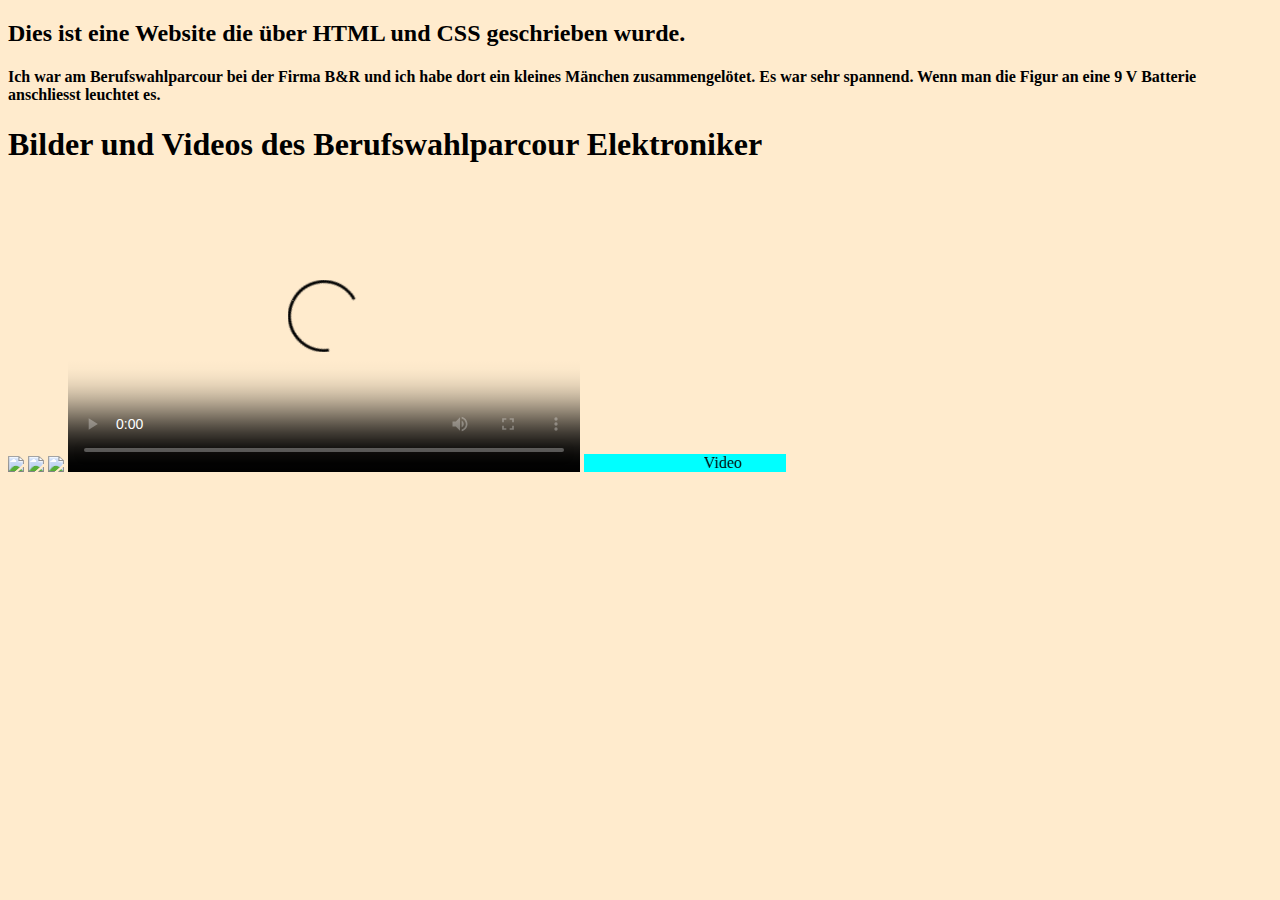
==== index.html @ 2515f10b "Create index.html" ====
<!doctype html>
<html lang="de">

<head>
    
	<title>Berufswahlparcour</title>

    <!---Das ist ein Kommentar - er erscheint nicht auf der Webseite -->


		<link rel="stylesheet" href="meincss.css"> 
	
</head>

<body>

<BODY BGCOLOR="FFEBCD">

<head> <script language="javascript" type="text/javascript">alert("Herzlich Willkommen zu meiner Website!")</script></head><font face="TimesNewRoman"><span style="font-size: 10pt; text-decoration: none"></span></a></font>

    <h2>Dies ist eine Website die über HTML und CSS geschrieben wurde.</h2>

    <h4>Ich war am Berufswahlparcour bei der Firma B&R und ich habe dort ein kleines Mänchen zusammengelötet. 
		Es war sehr spannend. Wenn man die Figur an eine 9 V Batterie anschliesst leuchtet es.</h4>
	
    <h1>Bilder und Videos des Berufswahlparcour Elektroniker</h1>
	

    <img src="Arbeitsplatz.jpg" width="500">
	
	<img src="Männchen.jpg" width="300">

    <img src="Löten.jpg" width="300">
	
	<video src="Demofilm.mp4" width="512" height="288" 
  poster="Männchen.jpg" controls>

<div> Schade – hier käme ein Video, wenn Ihr Browser HTML5 
Unterstützung für OGG hätte, wie z.B. der aktuelle Firefox</div>

</video>

<marquee behavior=alternate width="202″ scrollamount="8″ scrolldelay="95″ height="37″ bgcolor="#00FFFF">Video</marquee>

	
</body>

</html>
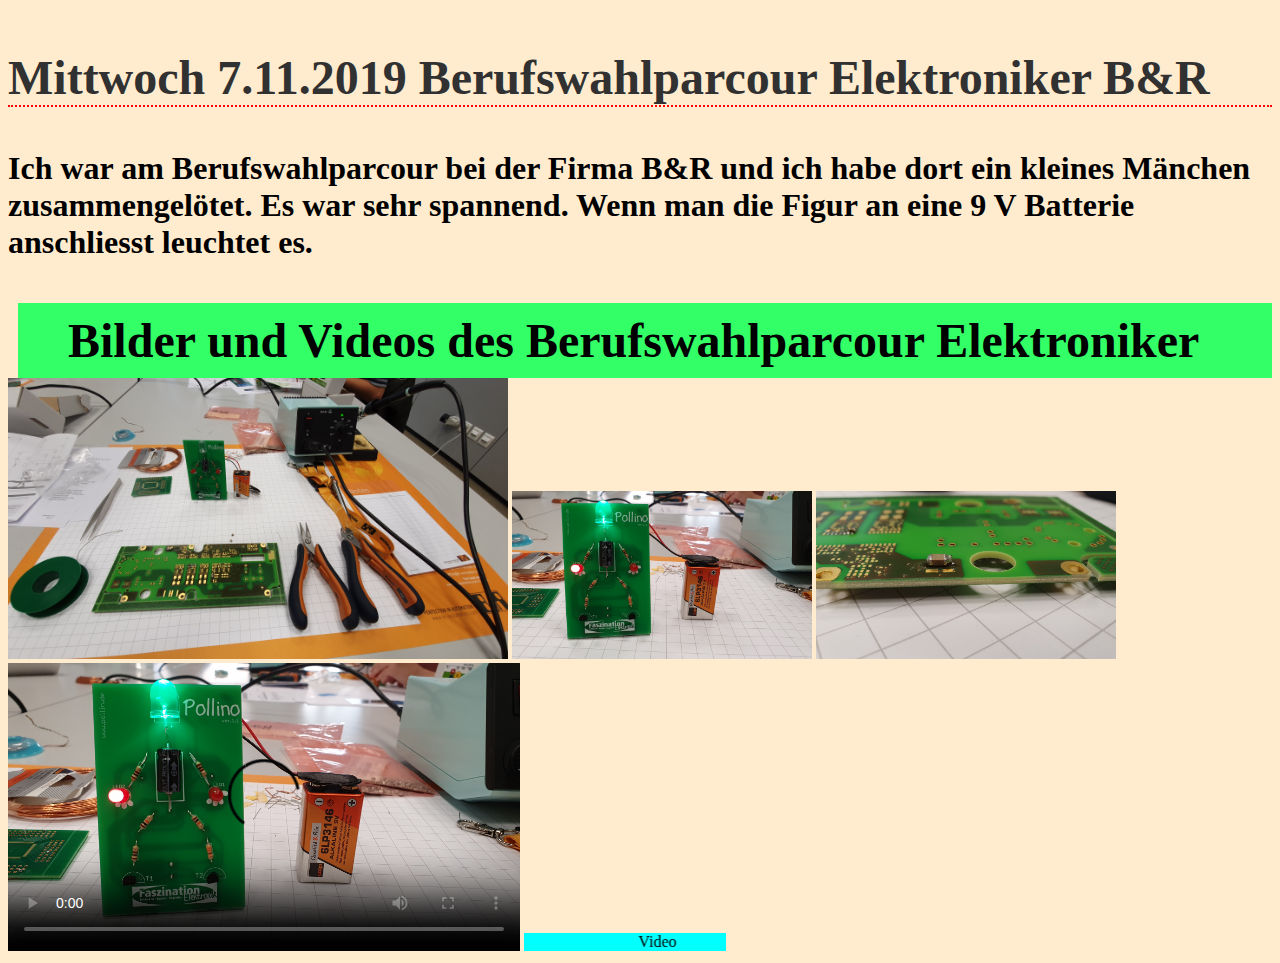
==== commit bb81742b: "Update index.html" ====
--- a/index.html
+++ b/index.html
@@ -18,7 +18,7 @@
 
 <head> <script language="javascript" type="text/javascript">alert("Herzlich Willkommen zu meiner Website!")</script></head><font face="TimesNewRoman"><span style="font-size: 10pt; text-decoration: none"></span></a></font>
 
-    <h2>Dies ist eine Website die über HTML und CSS geschrieben wurde.</h2>
+    <h2>Mittwoch 7.11.2019 Berufswahlparcour Elektroniker B&R</h2>
 
     <h4>Ich war am Berufswahlparcour bei der Firma B&R und ich habe dort ein kleines Mänchen zusammengelötet. 
 		Es war sehr spannend. Wenn man die Figur an eine 9 V Batterie anschliesst leuchtet es.</h4>
--- a/meincss.css
+++ b/meincss.css
@@ -0,0 +1,34 @@
+body {
+	font-family:'Copperplate';
+}
+
+h4 {
+	font-size: 2em;
+}
+
+h1 {
+	font-family:'Comic Sans';
+	color: ##ff0000;
+	font-size: 3em;
+	background: #33FF66;
+	line-height: 75px;
+	margin: 0px 0px 0px 10px;
+	padding-left: 50px;
+}
+
+h2 {
+	color: #313131;
+	font-size: 3em;
+	font-family:'Copperplate';
+	margin-top: 50px;
+	border-bottom: 2px red dotted;
+	overflow: hidden;
+}
+
+p {
+	color: #464646;
+	line-height: 150%;
+	padding-top: 10px;
+	padding-left: 60px;
+}
+
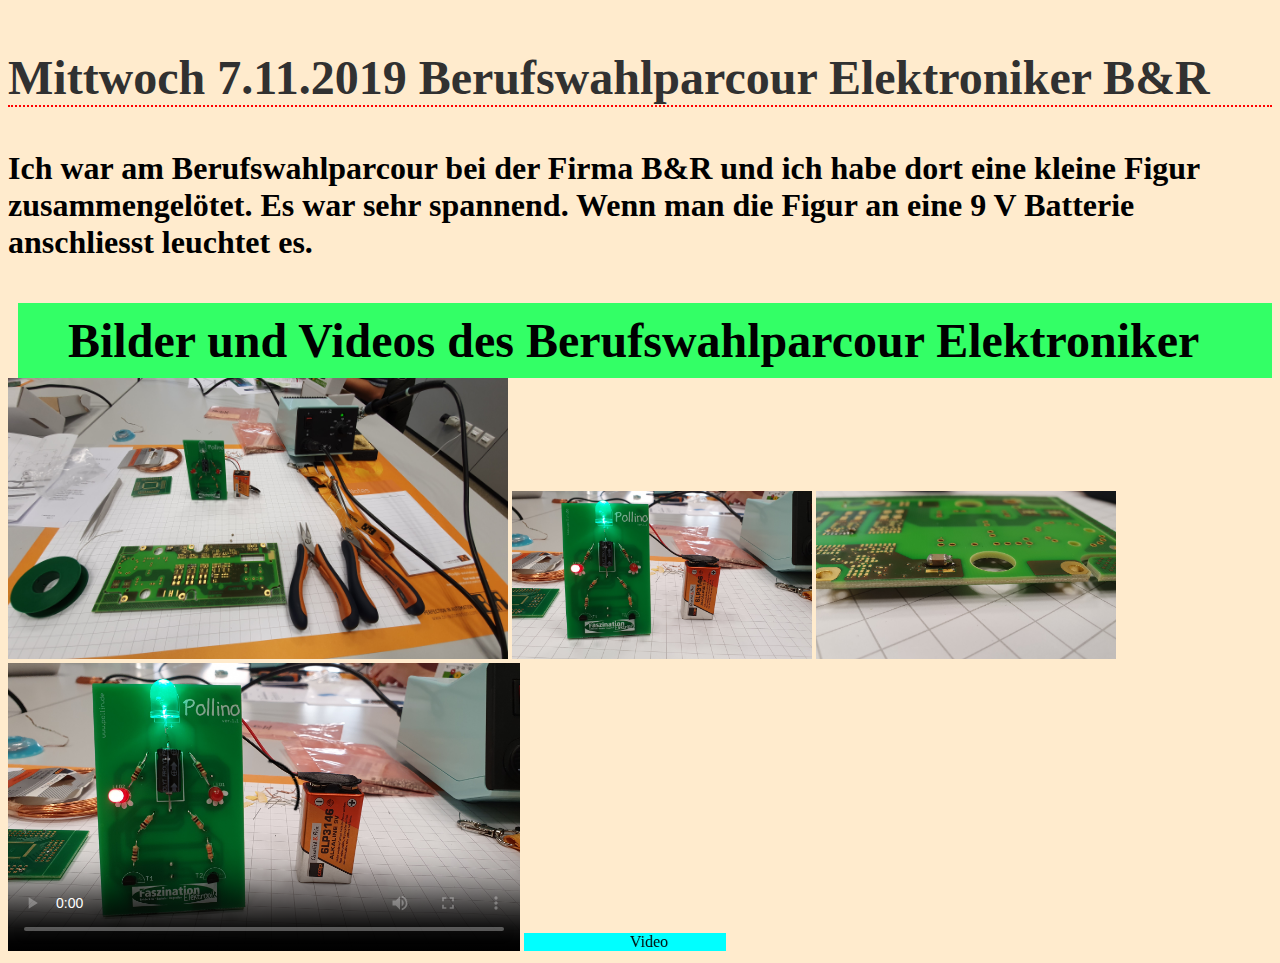
==== commit 54a40488: "Update index.html" ====
--- a/index.html
+++ b/index.html
@@ -20,7 +20,7 @@
 
     <h2>Mittwoch 7.11.2019 Berufswahlparcour Elektroniker B&R</h2>
 
-    <h4>Ich war am Berufswahlparcour bei der Firma B&R und ich habe dort ein kleines Mänchen zusammengelötet. 
+    <h4>Ich war am Berufswahlparcour bei der Firma B&R und ich habe dort eine kleine Figur zusammengelötet. 
 		Es war sehr spannend. Wenn man die Figur an eine 9 V Batterie anschliesst leuchtet es.</h4>
 	
     <h1>Bilder und Videos des Berufswahlparcour Elektroniker</h1>
